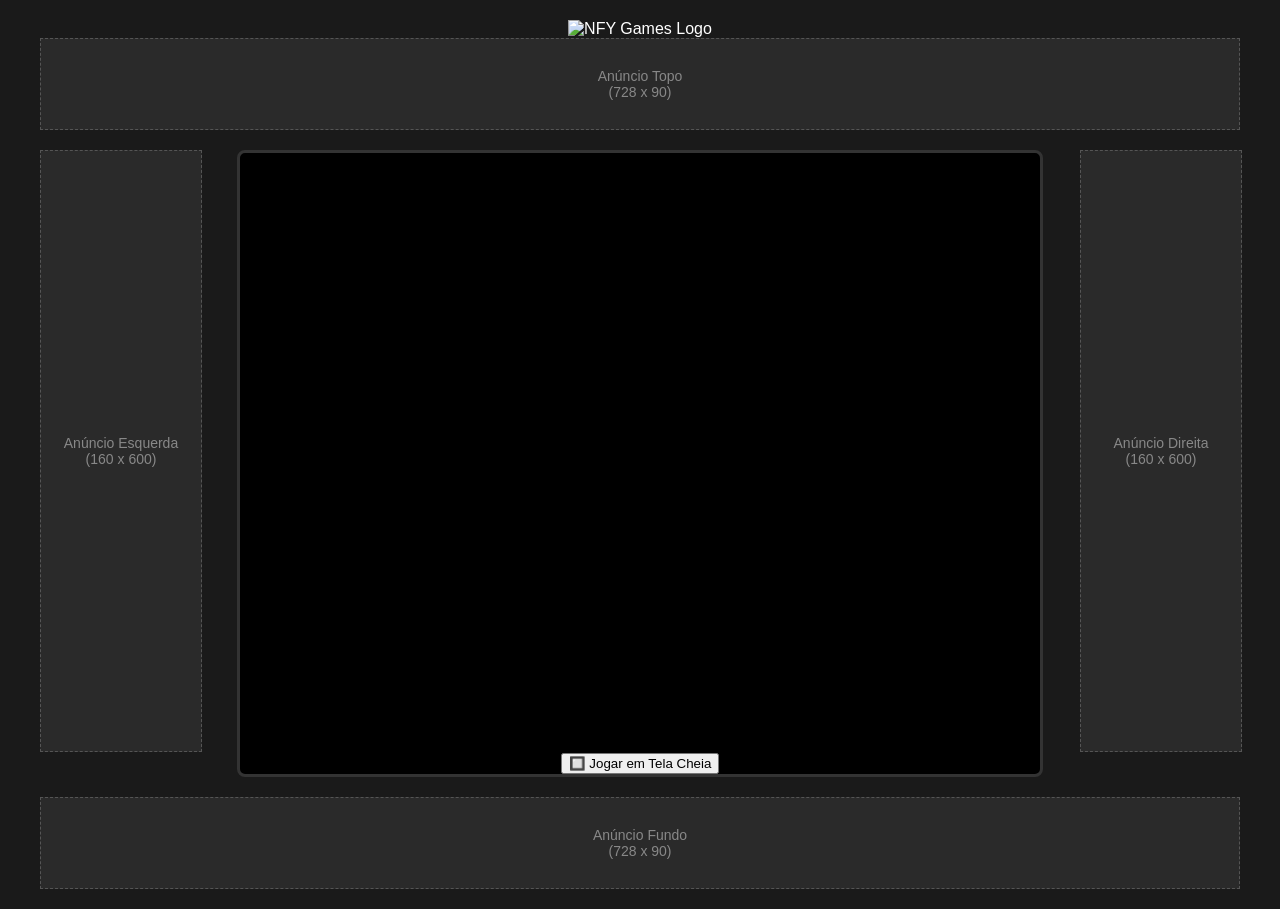
==== game.html @ f3e92d1a "Add files via upload" ====
<!DOCTYPE html>
<html lang="pt-BR">
<head>
    <meta charset="UTF-8">
    <meta name="viewport" content="width=device-width, initial-scale=1.0">
    <link rel="stylesheet" type="text/css" href="css\style.css">
    <title>NFY Games</title>
    

</head>
<body>

     <!-- CABEÇALHO -->
    <header>
        <!-- Troque logo.png pelo nome do arquivo do seu logotipo -->
        <img src="img\nfy.png" width="120" height="80" alt="NFY Games Logo">
        
    </header>

    <div class="layout-grid">
        
        <!-- 1. ANÚNCIO DO TOPO -->
        <div class="ad-container ad-top">
            <!-- Cole o código <script> do AdSense ou da plataforma aqui -->
            Anúncio Topo<br>(728 x 90)
        </div>

        <!-- 2. ANÚNCIO LATERAL ESQUERDA -->
        <div class="ad-container ad-left">
            Anúncio Esquerda<br>(160 x 600)
        </div>

        <!-- 3. O JOGO AO CENTRO -->
        <div class="game-container">
            
            <iframe src="https://play.gamepix.com/strike-galaxy-attack/embed?sid=911Y9" width="800" height="600" frameborder="0" scrolling="no" allowfullscreen="true" > </iframe>
            
            <center>
                <button id="btnTelaCheia" onclick="abrirTelaCheia()">🔲 Jogar em Tela Cheia</button>
            </center>

        </div>

        <!-- 4. ANÚNCIO LATERAL DIREITA -->
        <div class="ad-container ad-right">
            Anúncio Direita<br>(160 x 600)
        </div>

        <!-- 5. ANÚNCIO DO FUNDO -->
        <div class="ad-container ad-bottom">
            Anúncio Fundo<br>(728 x 90)
        </div>

    </div>


<script>
    function abrirTelaCheia() {
        // Seleciona o iframe do jogo
        var jogo = document.querySelector("iframe");

        // Tenta abrir em tela cheia lidando com os diferentes navegadores
        if (jogo.requestFullscreen) {
            jogo.requestFullscreen(); // Padrão moderno
        } else if (jogo.webkitRequestFullscreen) { 
            jogo.webkitRequestFullscreen(); // Safari e Chrome antigos
        } else if (jogo.msRequestFullscreen) { 
            jogo.msRequestFullscreen(); // Internet Explorer/Edge antigos
        }
    }
</script>


<script>
    // 1. Banco de dados simples com os links dos jogos (iframes)
    const linksDosJogos = {
        "strike": "https://play.gamepix.com/strike-galaxy-attack/embed?sid=911Y9",
        "tiro": "https://link-da-plataforma.com/jogo-de-tiro",
        "meujogo2d": "https://meuservidor.com/build-do-meu-jogo",
        "puzzle": "https://link-da-plataforma.com/jogo-de-puzzle"
    };

    // 2. Descobre qual ID foi clicado lá na página principal
    const parametros = new URLSearchParams(window.location.search);
    const jogoSelecionado = parametros.get("id");

    // 3. Troca o link do iframe automaticamente
    const iframeDoJogo = document.querySelector("iframe");
    
    if (linksDosJogos[jogoSelecionado]) {
        iframeDoJogo.src = linksDosJogos[jogoSelecionado];
    } else {
        // Se alguém tentar abrir um jogo que não existe, mostra um erro ou link padrão
        iframeDoJogo.src = "https://link-de-um-jogo-padrao.com"; 
    }
</script>

</body>
</html>
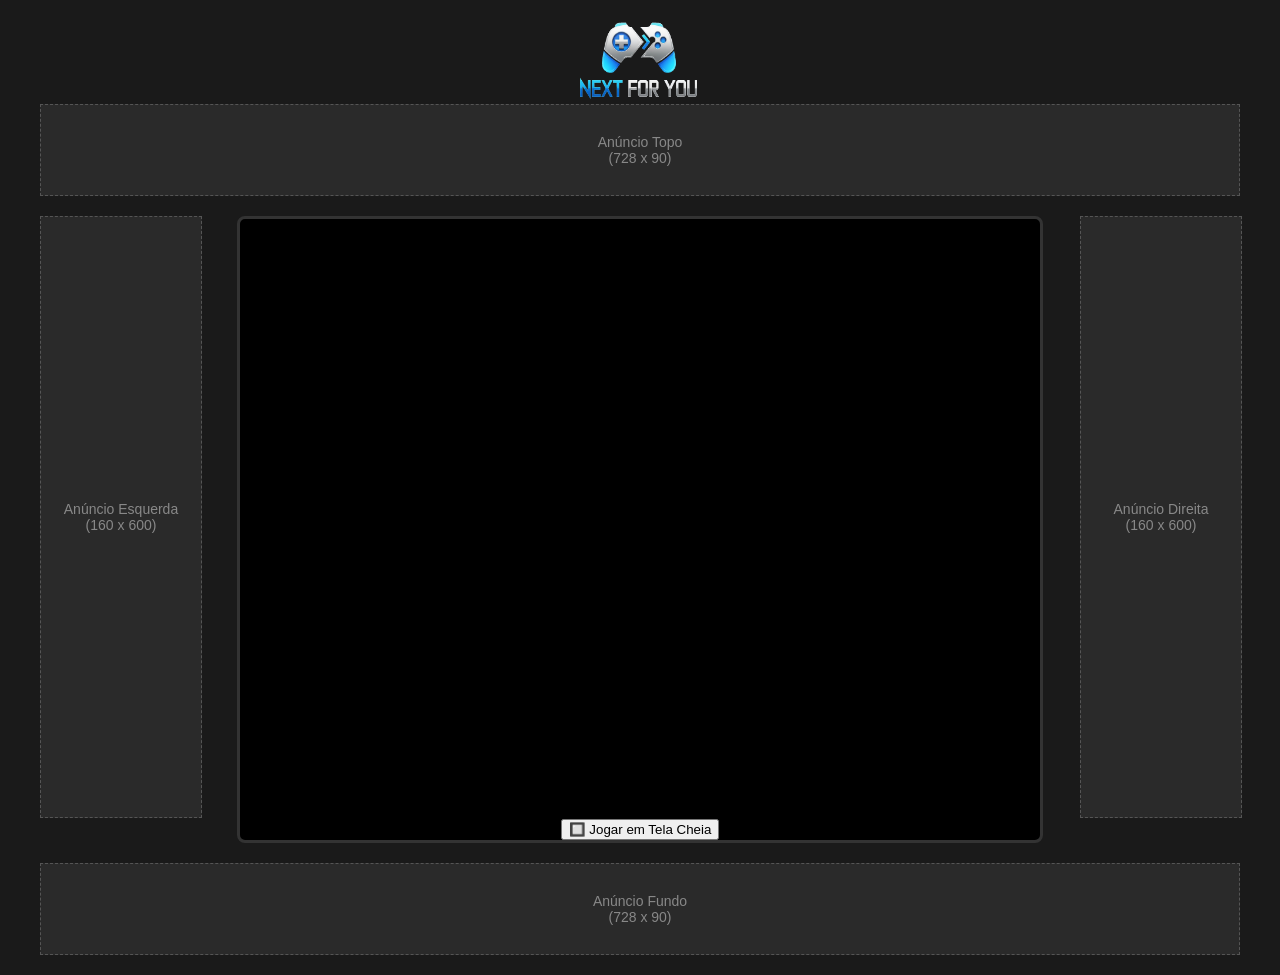
==== commit 7cedbd60: "Add files via upload" ====
--- a/game.html
+++ b/game.html
@@ -3,7 +3,7 @@
 <head>
     <meta charset="UTF-8">
     <meta name="viewport" content="width=device-width, initial-scale=1.0">
-    <link rel="stylesheet" type="text/css" href="css\style.css">
+    <link rel="stylesheet" type="text/css" href="css/style.css">
     <title>NFY Games</title>
     
 
@@ -13,7 +13,7 @@
      <!-- CABEÇALHO -->
     <header>
         <!-- Troque logo.png pelo nome do arquivo do seu logotipo -->
-        <img src="img\nfy.png" width="120" height="80" alt="NFY Games Logo">
+        <img src="img/NFY.png" width="120" height="80" alt="NFY Games Logo">
         
     </header>
 
--- a/css/style.css
+++ b/css/style.css
@@ -0,0 +1,84 @@
+ body {
+            background-color: #1a1a1a;
+            color: #ffffff;
+            font-family: Arial, sans-serif;
+            margin: 0;
+            padding: 20px;
+            display: flex;
+            flex-direction: column;
+            align-items: center;
+        }
+
+        /* 1. A GRADE PRINCIPAL (O segredo do layout) */
+        .layout-grid {
+            display: grid;
+            /* Define 3 colunas: Anúncio(160px) | Jogo(expansível) | Anúncio(160px) */
+            grid-template-columns: 160px auto 160px; 
+            gap: 20px; /* Espaço entre o jogo e os anúncios */
+            max-width: 1200px;
+            width: 100%;
+        }
+
+        /* 2. ÁREAS DE ANÚNCIO (Containers) */
+        .ad-container {
+            background-color: #2a2a2a; /* Fundo cinza para você ver onde o anúncio vai ficar */
+            border: 1px dashed #555;
+            display: flex;
+            justify-content: center;
+            align-items: center;
+            color: #888;
+            font-size: 14px;
+            text-align: center;
+        }
+
+        /* Anúncios Topo e Fundo (Ocupam todas as 3 colunas da grade) */
+        .ad-top, .ad-bottom {
+            grid-column: 1 / 4; 
+            height: 90px; /* Altura padrão para banners horizontais */
+        }
+
+        /* Anúncios Laterais */
+        .ad-left, .ad-right {
+            width: 160px;
+            height: 600px; /* Altura acompanhando o iframe do jogo */
+        }
+
+        /* 3. ÁREA DO JOGO */
+        .game-container {
+            background-color: #000;
+            border: 3px solid #333;
+            border-radius: 8px;
+            overflow: hidden;
+            width: 100%;
+            max-width: 800px;
+            margin: 0 auto;
+        }
+
+        iframe {
+            width: 100%;
+            height: 600px;
+            border: none;
+            display: block;
+        }
+
+        /* 4. RESPONSIVIDADE (Para Celulares e Tablets) */
+        @media (max-width: 1000px) {
+            .layout-grid {
+                /* Muda para apenas 1 coluna no celular */
+                grid-template-columns: 1fr; 
+            }
+            .ad-left, .ad-right {
+                /* Esconde os anúncios laterais porque não cabem na tela */
+                display: none; 
+            }
+            .ad-top, .ad-bottom {
+                /* Ajusta os banners horizontais para a nova grade de 1 coluna */
+                grid-column: 1 / 2; 
+            }
+        }
+
+        @media (max-width: 600px) {
+            iframe {
+                height: 400px; /* Diminui a altura do jogo em telas muito pequenas */
+            }
+        }
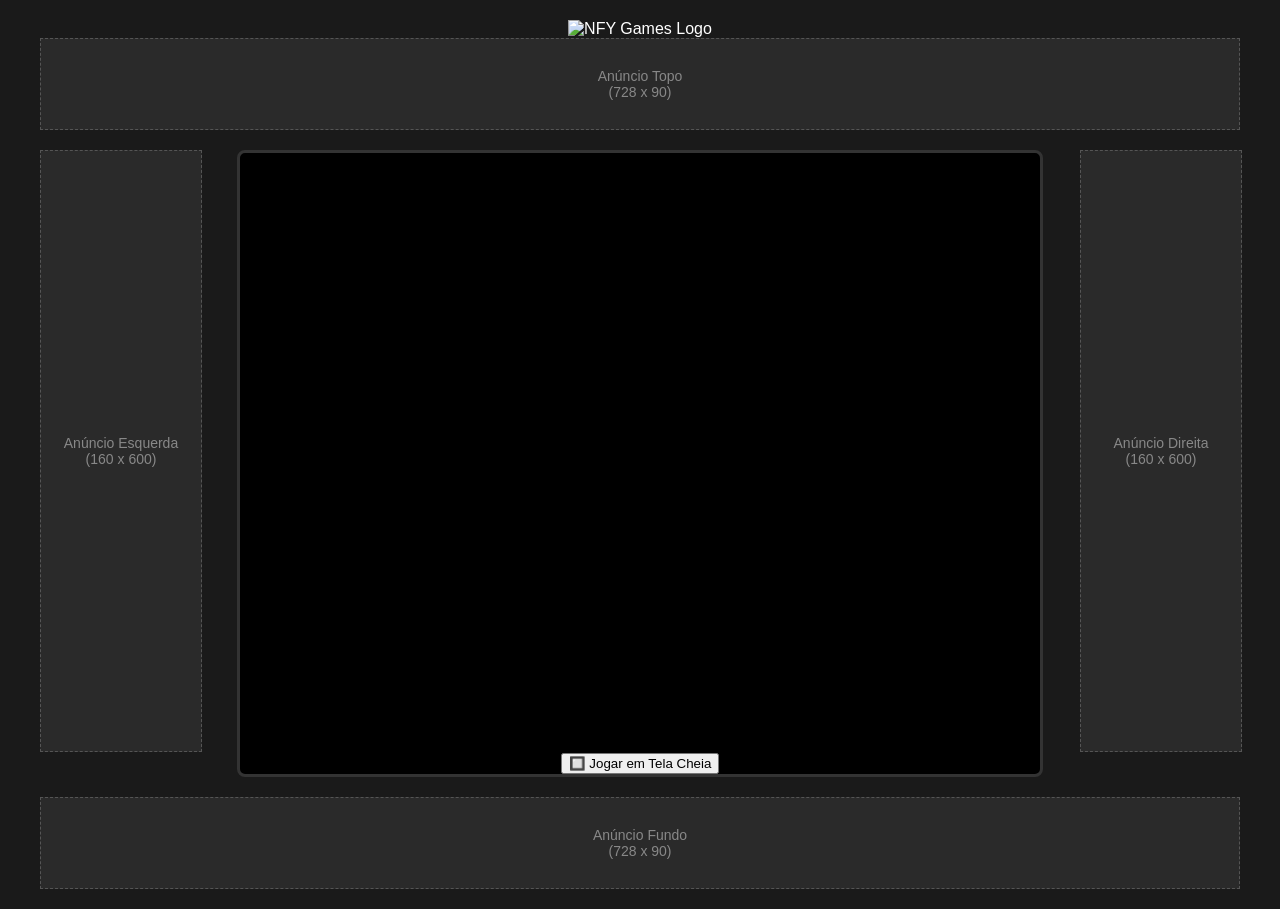
==== commit fd55540e: "Add files via upload" ====
--- a/game.html
+++ b/game.html
@@ -13,7 +13,7 @@
      <!-- CABEÇALHO -->
     <header>
         <!-- Troque logo.png pelo nome do arquivo do seu logotipo -->
-        <img src="img/NFY.png" width="120" height="80" alt="NFY Games Logo">
+        <img src="img/nfy.png" width="120" height="80" alt="NFY Games Logo">
         
     </header>
 
